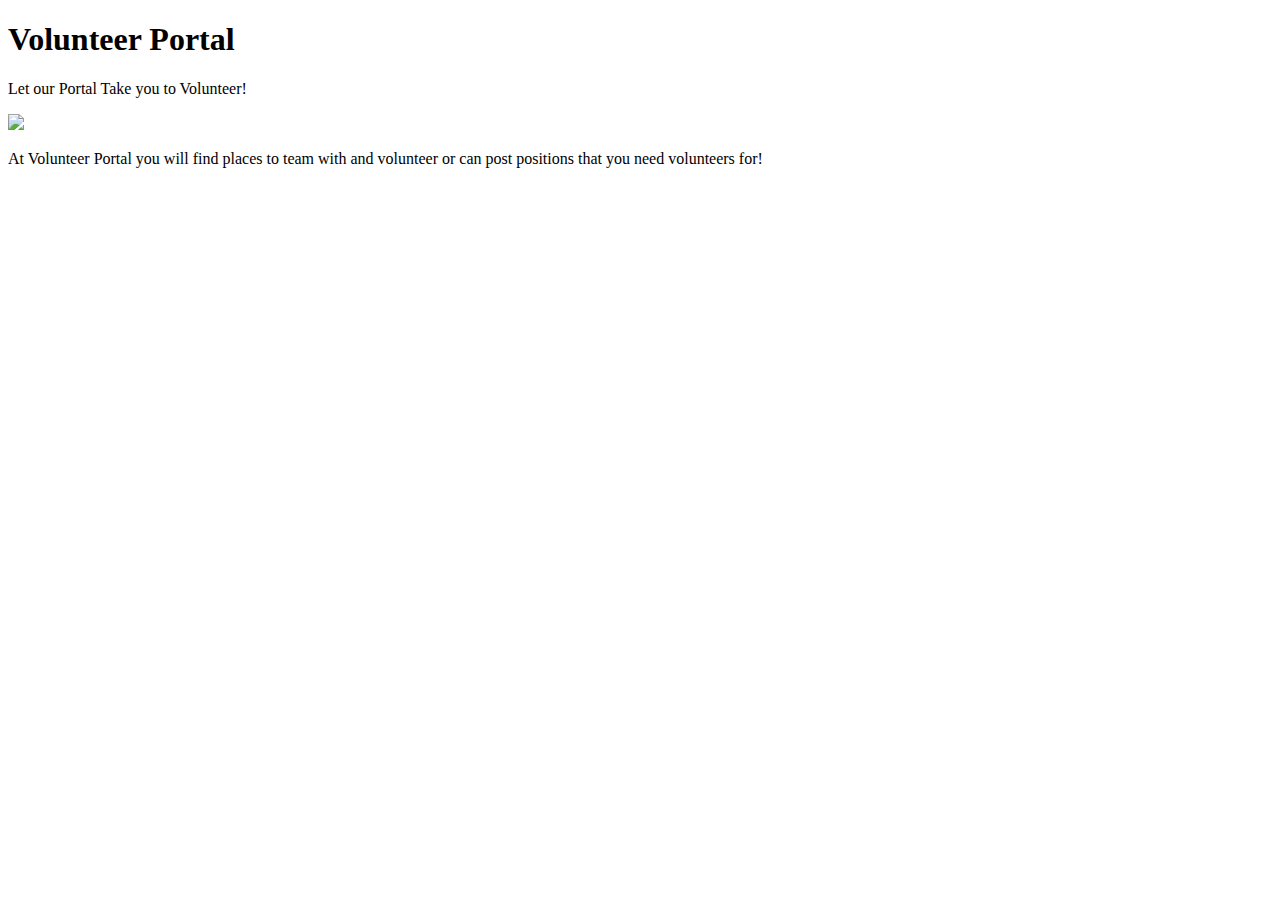
==== volportal.github.io/unit_4/index.html @ 719d9e2d "Font Added and Bold" ====
<!DOCTYPE html>
<html>
<head>
<link rel="stylesheet" type="text/css" href="css/style.css">
</head>
<title>Volunteer Portal</title>
<body>
<h1>Volunteer Portal</h1>
<p>Let our Portal Take you to Volunteer!</p> 
<img src="http://www.alz.org/seflorida/images/volunteers_needed.png">
<p>At Volunteer Portal you will find places to team with and volunteer or can post positions that you need volunteers for!
</body>
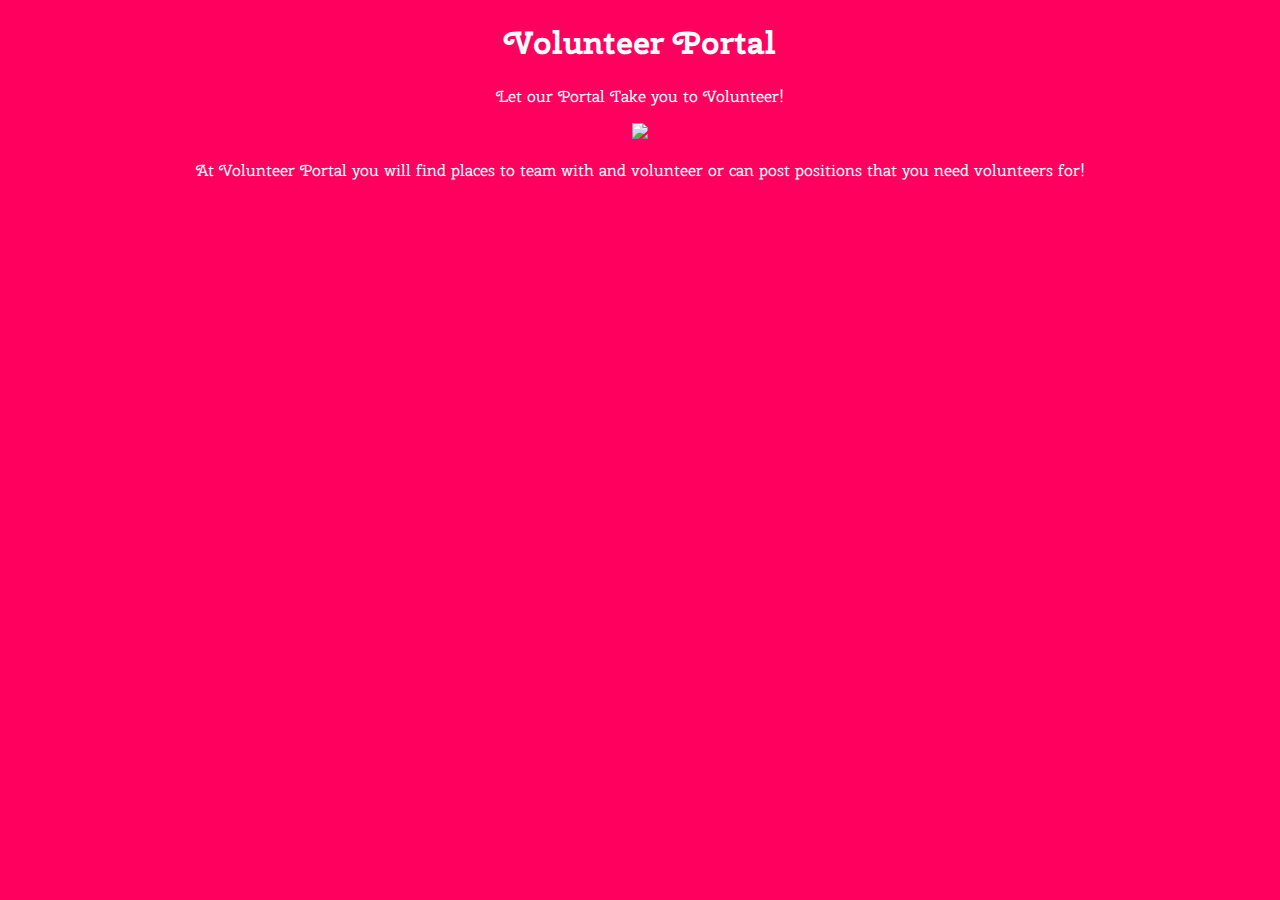
==== commit eae1d225: "Unit 5 adding of sections" ====
--- a/volportal.github.io/unit_4/index.html
+++ b/volportal.github.io/unit_4/index.html
@@ -1,7 +1,6 @@
 <!DOCTYPE html>
 <html>
-<head>
-<link rel="stylesheet" type="text/css" href="css/style.css">
+<head><link rel="stylesheet" type="text/css" href="css/style.css">
 </head>
 <title>Volunteer Portal</title>
 <body>
--- a/volportal.github.io/unit_4/css/style.css
+++ b/volportal.github.io/unit_4/css/style.css
@@ -0,0 +1,7 @@
+@import url('https://fonts.googleapis.com/css?family=Cherry+Swash');
+body {
+  text-align: center;
+  background: #FF005F;
+  color: #fff;
+  font-family: 'Cherry Swash', cursive;
+}